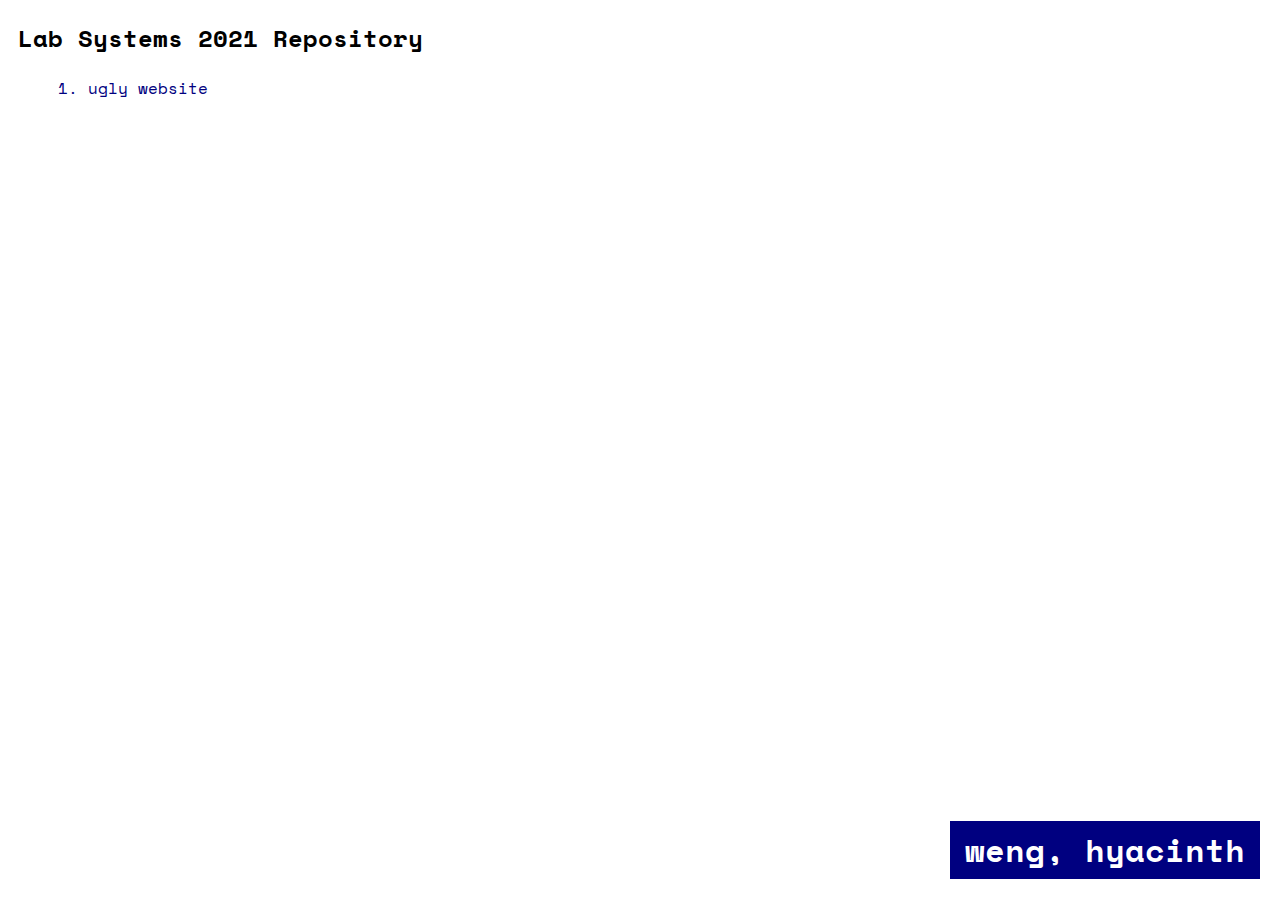
==== index.html @ f4c98c03 "new index for repository page" ====
<!DOCTYPE html>
<html>
<head>
    <title>hweng lab systems 2021 repository</title>
    <style>
        @import url('https://fonts.googleapis.com/css2?family=Space+Mono&display=swap');
        body{
            font-family: 'Space Mono', monospace;
            padding-left:10px;
        }
        ul{
            list-style: none;
        }
        a:link,a:visited{
            color: navy;
            text-decoration: none;
        }
        a:hover{
            background-color: navy;
            color: white;
        }
        #name{
            background-color: navy;
            color: white;
            width: 300px;
            padding: 5px;
            text-align: center;
            position: fixed;
            bottom: 0;
            right: 20px;
        }
        /* #name:hover{
            background-color: white;
            color: navy;
        } */
        ::selection{
            background-color: gold;
        }
    </style>
</head>

<body>
    <h1 id="name">weng, hyacinth</h1>
    <h2>Lab Systems 2021 Repository</h2>
    <ul>
        <li><a href="https://pandahya.github.io/lab-systems-2021/ugly-website/index.html">1. ugly website</a></li>
    </ul>
</body>
</html>
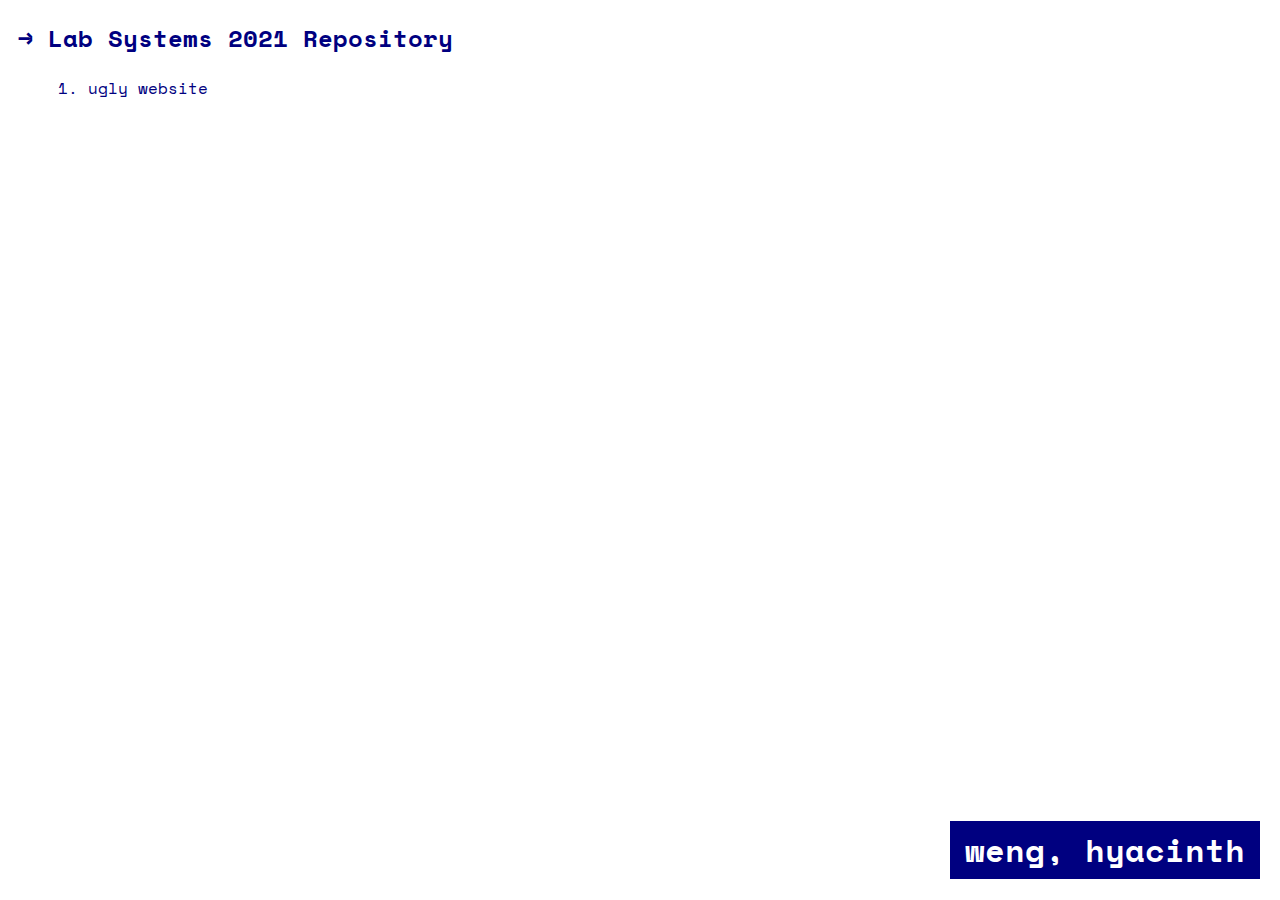
==== commit 2bcde2ac: "added link to repository" ====
--- a/index.html
+++ b/index.html
@@ -41,7 +41,7 @@
 
 <body>
     <h1 id="name">weng, hyacinth</h1>
-    <h2>Lab Systems 2021 Repository</h2>
+    <h2><a href="https://github.com/pandahya/lab-systems-2021">→ Lab Systems 2021 Repository</a></h2>
     <ul>
         <li><a href="https://pandahya.github.io/lab-systems-2021/ugly-website/index.html">1. ugly website</a></li>
     </ul>
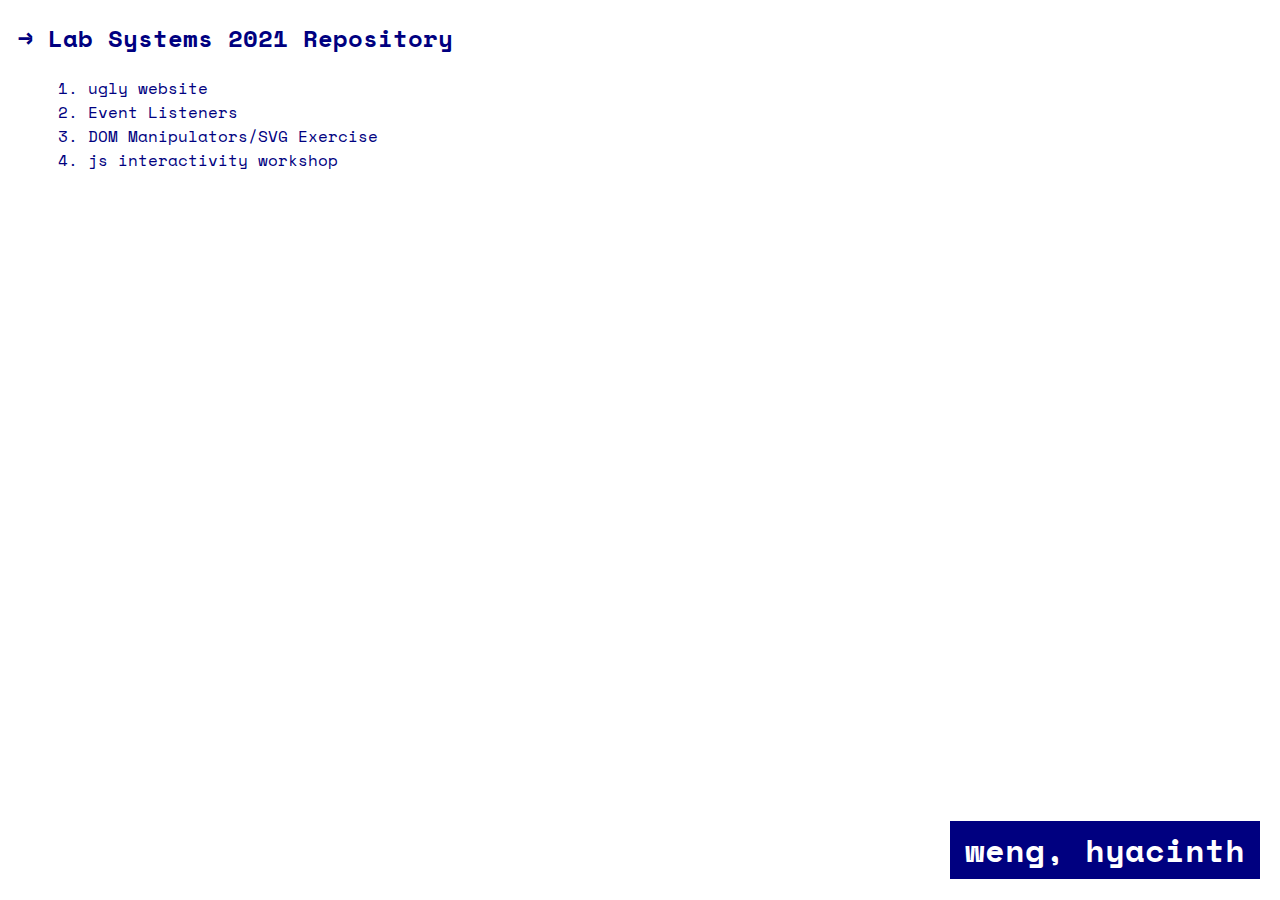
==== commit 64564cec: "new assignments" ====
--- a/index.html
+++ b/index.html
@@ -43,7 +43,10 @@
     <h1 id="name">weng, hyacinth</h1>
     <h2><a href="https://github.com/pandahya/lab-systems-2021">→ Lab Systems 2021 Repository</a></h2>
     <ul>
-        <li><a href="https://pandahya.github.io/lab-systems-2021/ugly-website/index.html">1. ugly website</a></li>
+        <li><a href="./ugly-website/index.html">1. ugly website</a></li>
+        <li><a href=" https://pandahya.github.io/core-lab-9-20/index.html">2. Event Listeners</a><li>
+        <li><a href="./svg-exercise/svg-exercise.html">3. DOM Manipulators/SVG Exercise</a></li>
+        <li><a href="https://pandahya.github.io/js-interactivity-workshop/index.html">4. js interactivity workshop</a></li>
     </ul>
 </body>
-</html>+</html>
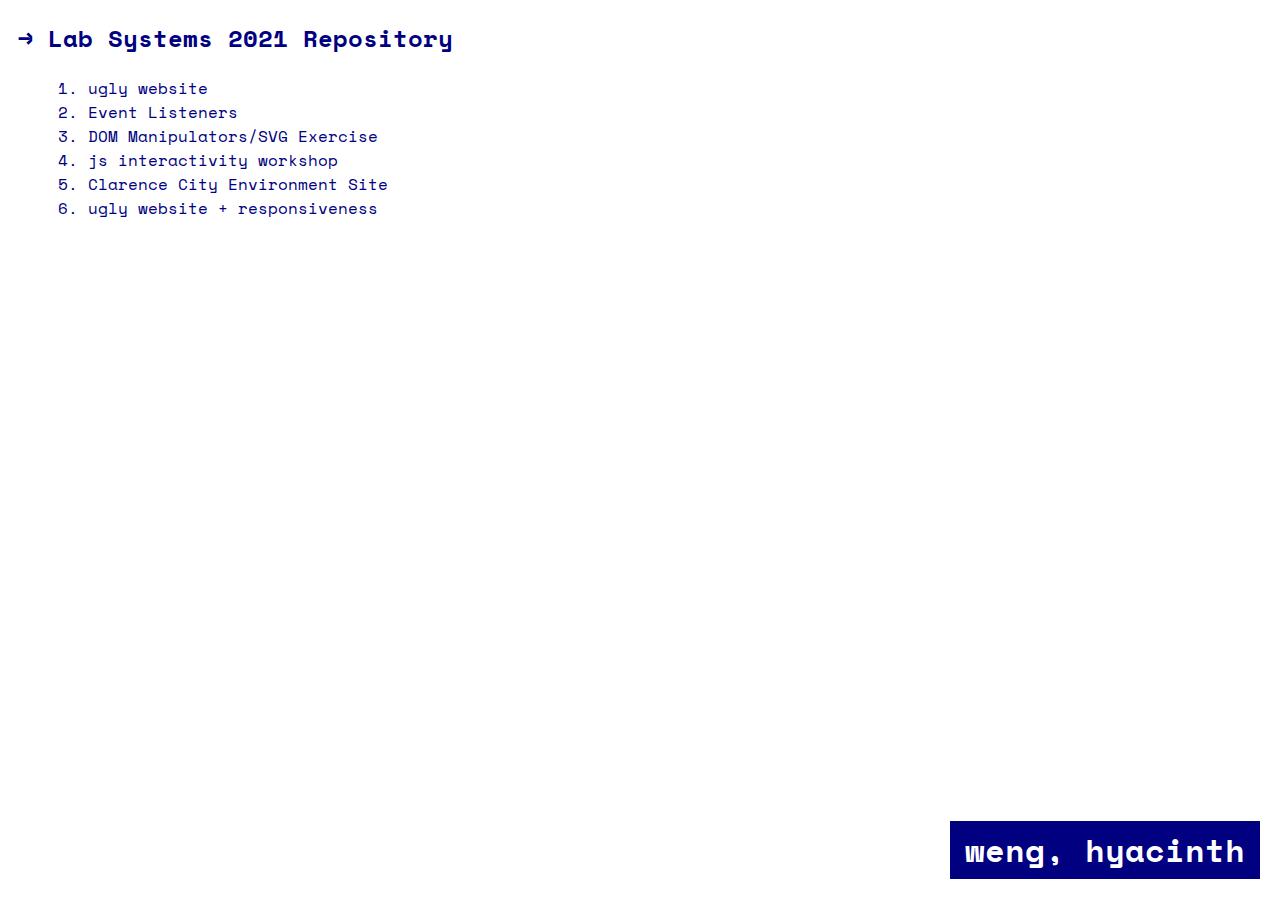
==== commit 7b752a6b: "added new project links" ====
--- a/index.html
+++ b/index.html
@@ -43,10 +43,12 @@
     <h1 id="name">weng, hyacinth</h1>
     <h2><a href="https://github.com/pandahya/lab-systems-2021">→ Lab Systems 2021 Repository</a></h2>
     <ul>
-        <li><a href="./ugly-website/index.html">1. ugly website</a></li>
-        <li><a href=" https://pandahya.github.io/core-lab-9-20/index.html">2. Event Listeners</a><li>
-        <li><a href="./svg-exercise/svg-exercise.html">3. DOM Manipulators/SVG Exercise</a></li>
-        <li><a href="https://pandahya.github.io/js-interactivity-workshop/index.html">4. js interactivity workshop</a></li>
+        <li><a href="./ugly-website/index.html" target="_blank" rel="noopener noreferrer">1. ugly website</a></li>
+        <li><a href=" https://pandahya.github.io/core-lab-9-20/index.html" target="_blank" rel="noopener noreferrer">2. Event Listeners</a><li>
+        <li><a href="./svg-exercise/svg-exercise.html" target="_blank" rel="noopener noreferrer">3. DOM Manipulators/SVG Exercise</a></li>
+        <li><a href="https://pandahya.github.io/js-interactivity-workshop/index.html" target="_blank" rel="noopener noreferrer">4. js interactivity workshop</a></li>
+        <li><a href="https://profsoomi.github.io/city-as-system/environment/environment.html" target="_blank" rel="noopener noreferrer">5. Clarence City Environment Site</a></li>
+        <li><a href="./ugly-website/index.html" target="_blank" rel="noopener noreferrer">6. ugly website + responsiveness</a></li>
     </ul>
 </body>
 </html>
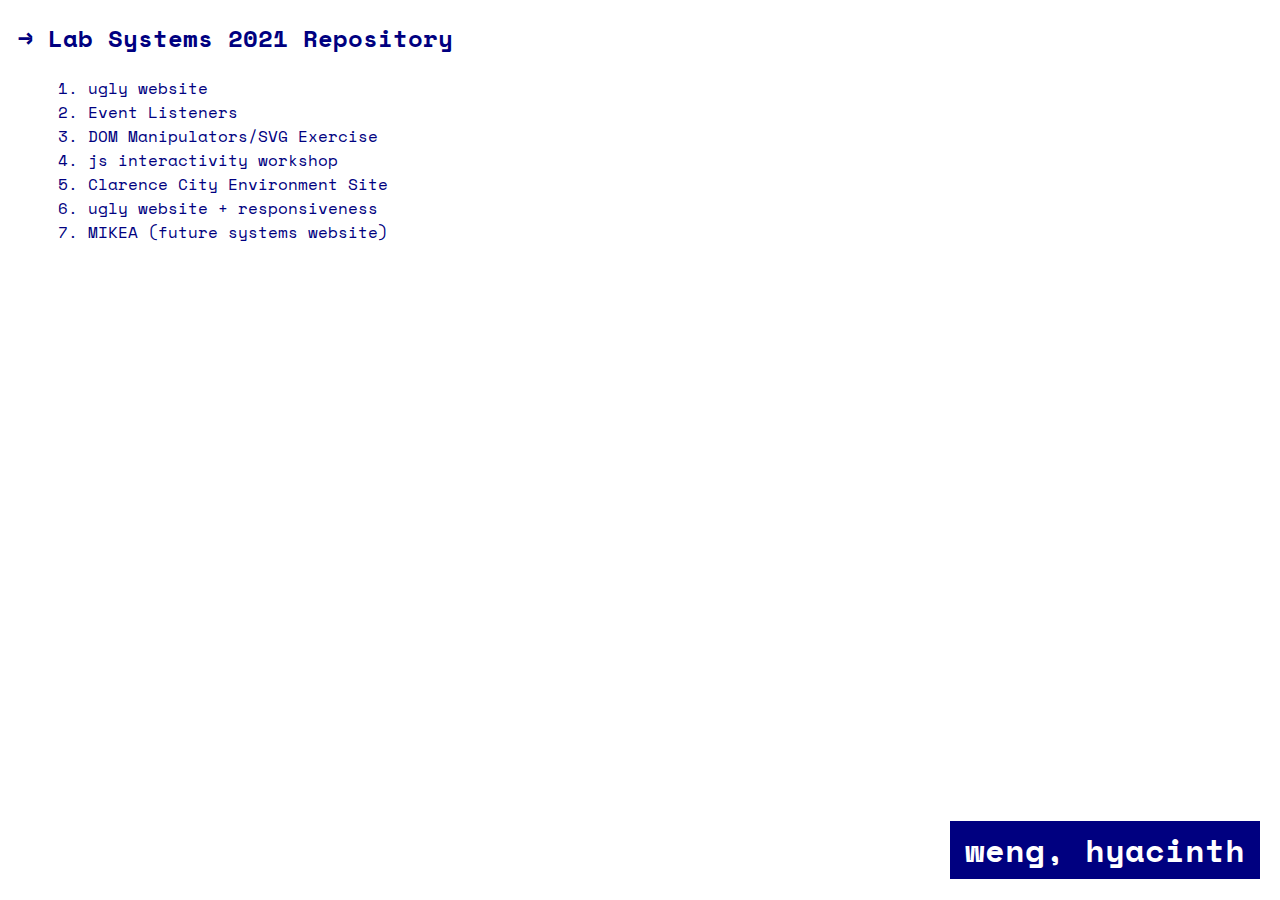
==== commit 8b545895: "added mikea" ====
--- a/index.html
+++ b/index.html
@@ -49,6 +49,7 @@
         <li><a href="https://pandahya.github.io/js-interactivity-workshop/index.html" target="_blank" rel="noopener noreferrer">4. js interactivity workshop</a></li>
         <li><a href="https://profsoomi.github.io/city-as-system/environment/environment.html" target="_blank" rel="noopener noreferrer">5. Clarence City Environment Site</a></li>
         <li><a href="./ugly-website/index.html" target="_blank" rel="noopener noreferrer">6. ugly website + responsiveness</a></li>
+        <li><a href="./mikea/index.html" target="_blank" rel="noopener noreferrer">7. MIKEA (future systems website)</a></li>
     </ul>
 </body>
 </html>
